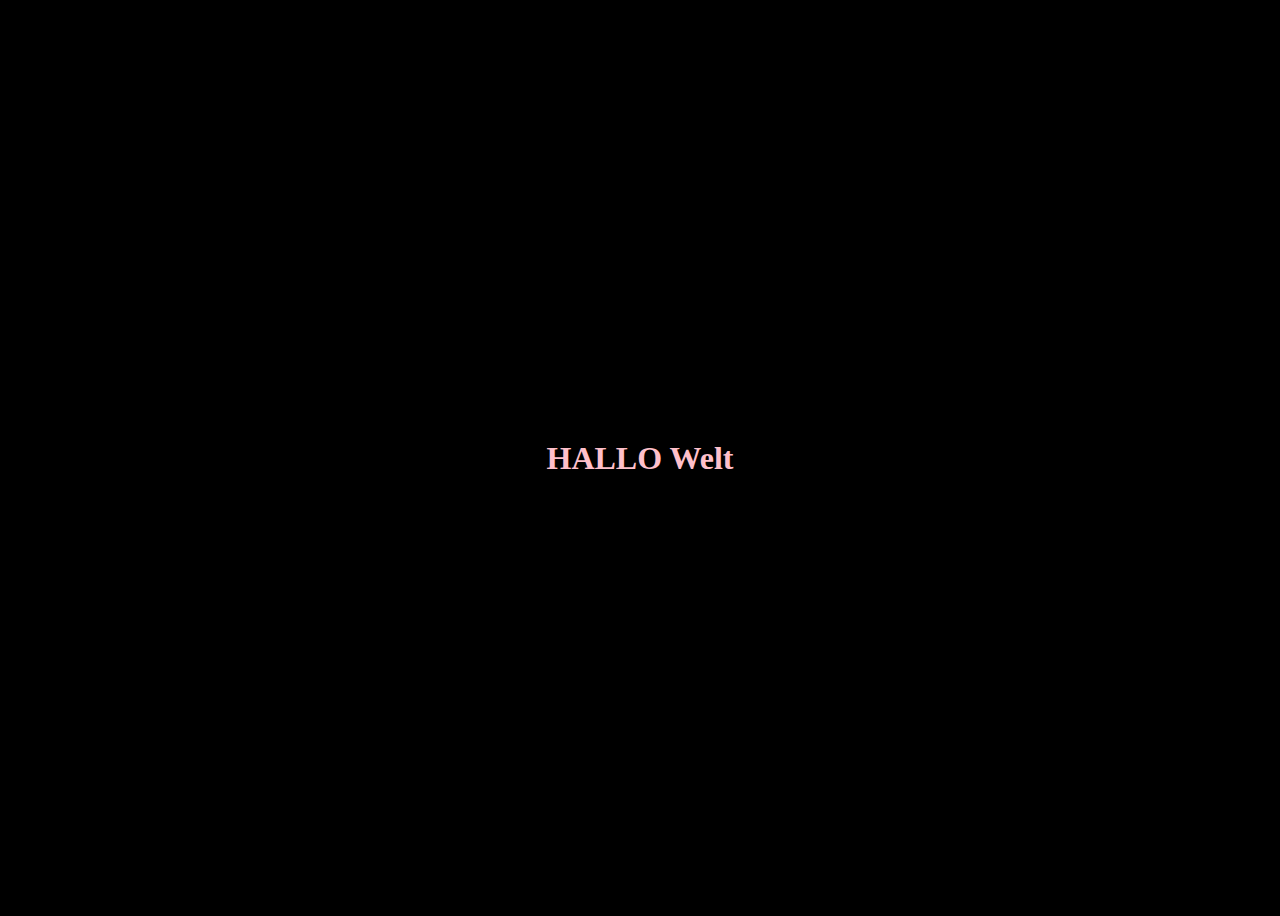
==== index.html @ 3c4bf531 "my page" ====
<html>

<head>
    <style>
        h1 {
            margin: auto;
            color: pink;
        }
        
        body {
            height: 100%;
            background-color: black;
            display: flex;
            justify-content: center;
            align-items: center;
        }
    </style>
</head>

<body>
    <h1>HALLO Welt</h1>
</body>

</html>
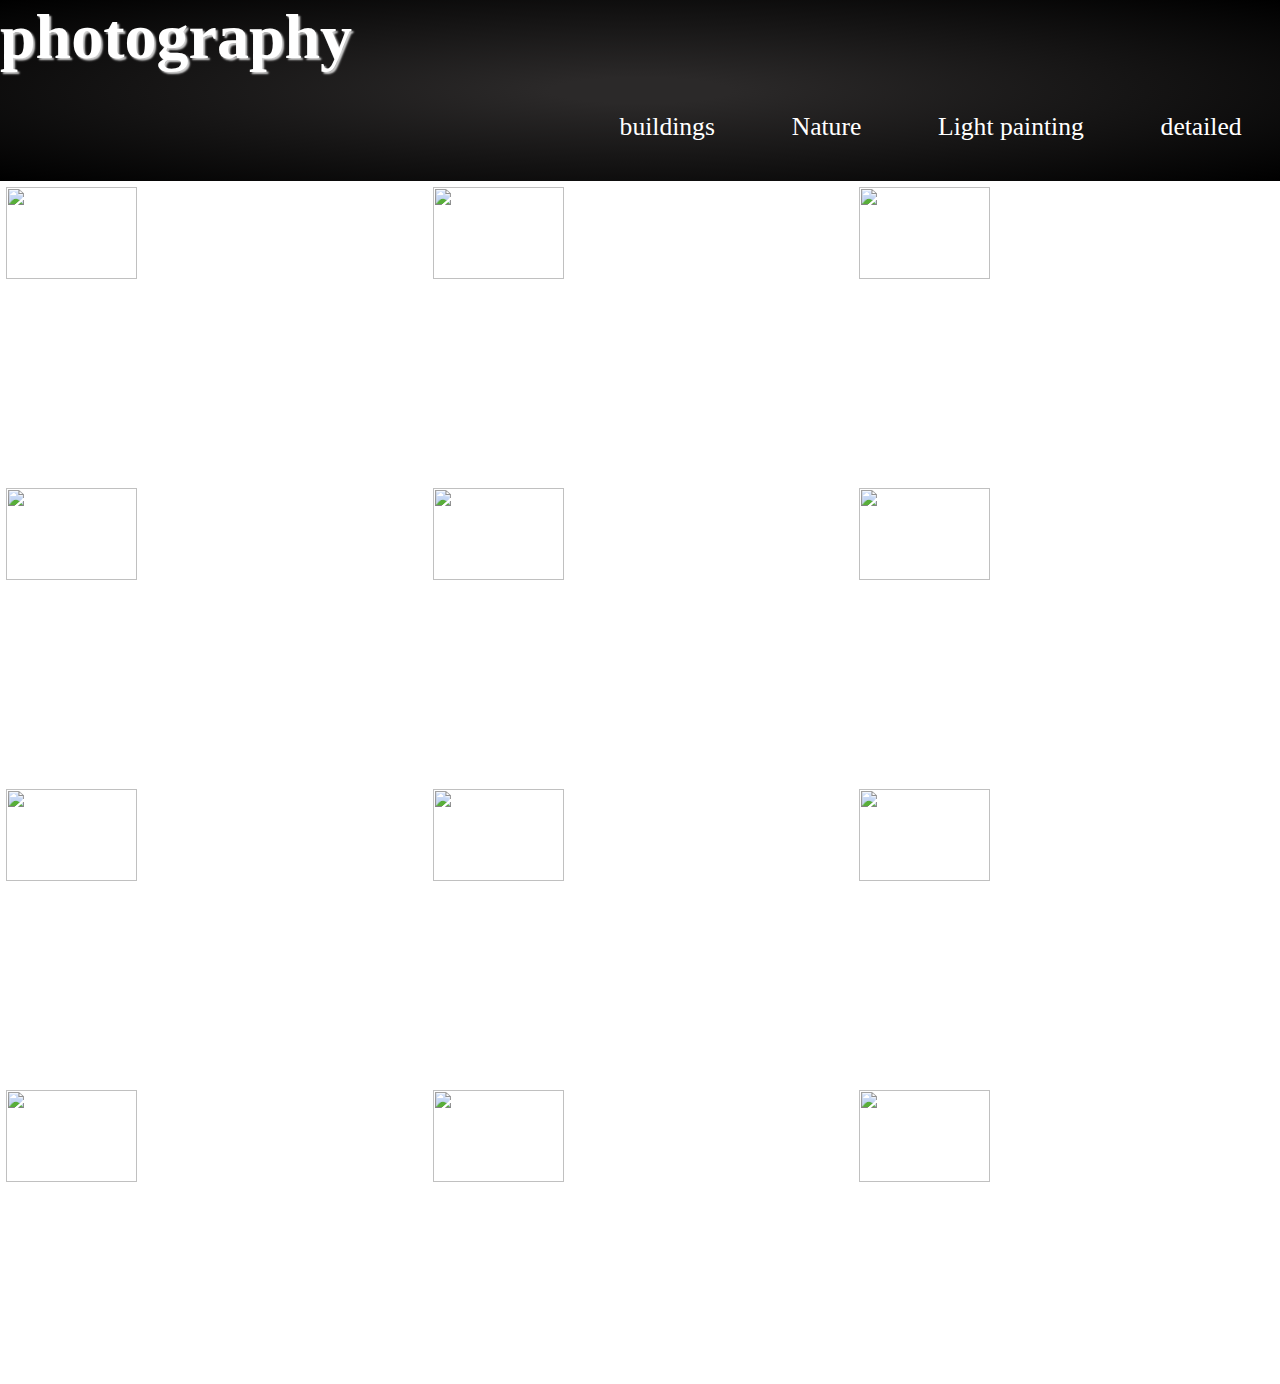
==== commit 6928048a: "WEBPAGE PROJECT" ====
--- a/index.html
+++ b/index.html
@@ -1,24 +1,43 @@
 <html>
 
 <head>
-    <style>
-        h1 {
-            margin: auto;
-            color: pink;
-        }
-        
-        body {
-            height: 100%;
-            background-color: black;
-            display: flex;
-            justify-content: center;
-            align-items: center;
-        }
-    </style>
+    <link rel="stylesheet" href="style.css">
 </head>
 
+
+
 <body>
-    <h1>HALLO Welt</h1>
+
+    <header>
+        <h1>photography</h1>
+
+        <nav>
+            <a href="#">buildings</a>
+            <a href="#">Nature</a>
+            <a href="#">Light painting</a>
+            <a href="#">detailed</a>
+        </nav>
+    </header>
+    <main>
+        <img src="./img/1.jpg">
+        <img src="./img/2.jpg">
+        <img src="./img/3.jpg">
+        <img src="./img/4.jpg">
+        <img src="./img/5.jpg">
+        <img src="./img/6.JPG">
+        <img src="./img/7.jpg">
+        <img src="./img/8.jpg">
+        <img src="./img/9.jpg">
+        <img src="./img/10.jpg">
+        <img src="./img/11.jpg" id="img">
+        <img src="./img/12.jpg" id="img2">
+    </main>
+    <footer>
+
+        <i></i>
+        <i></i>
+        <i></i>
+    </footer>
 </body>
 
 </html>--- a/style.css
+++ b/style.css
@@ -0,0 +1,63 @@
+/* {
+    box-sizing: border-box;
+}*/
+
+body {
+    margin: 0;
+    padding: 0;
+}
+
+header {
+    margin: 0%;
+    background-image: radial-gradient( rgb(43, 41, 41) 10%, black);
+    color: white;
+    height: auto;
+    width: 100%;
+    margin-top: 0;
+}
+
+header h1 {
+    display: inline;
+    text-shadow: 2px 2px 2px lightgray;
+    text-align: left;
+    font-weight: bolder;
+    font-size: 5vw;
+}
+
+nav {
+    width: 100%;
+    display: flex;
+    justify-content: flex-end;
+}
+
+nav a {
+    padding: .5em;
+    font-size: 2vw;
+    margin: 2%;
+    text-decoration: none;
+    color: white;
+    transition: transform 1s;
+}
+
+nav a:hover {
+    transform: rotate(360deg);
+}
+
+main {
+    width: 100%;
+    margin: auto;
+}
+
+main img {
+    display: inline-block;
+    width: 32%;
+    height: auto;
+    margin: .5%;
+}
+
+footer {
+    background-image: linear-gradient(45deg, black, rgb(43, 42, 42));
+    color: white;
+    height: auto;
+    width: 100%;
+}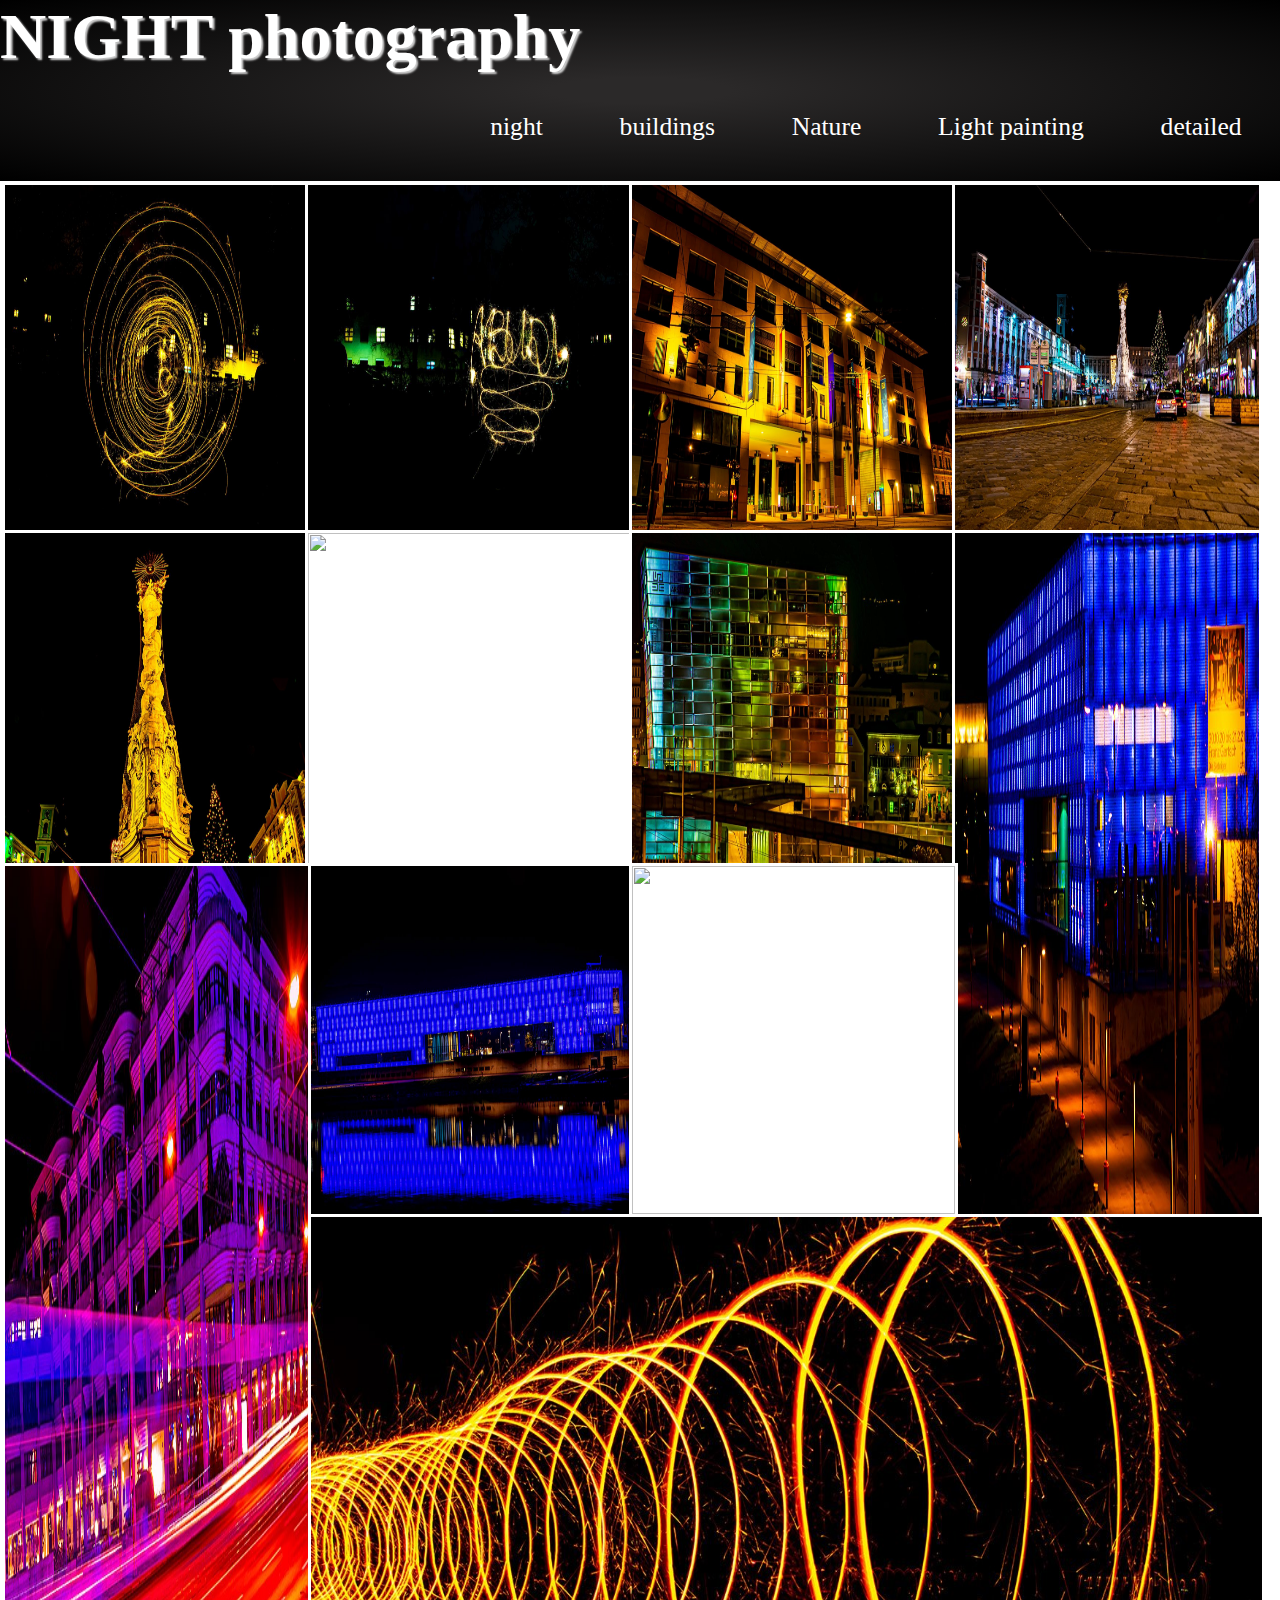
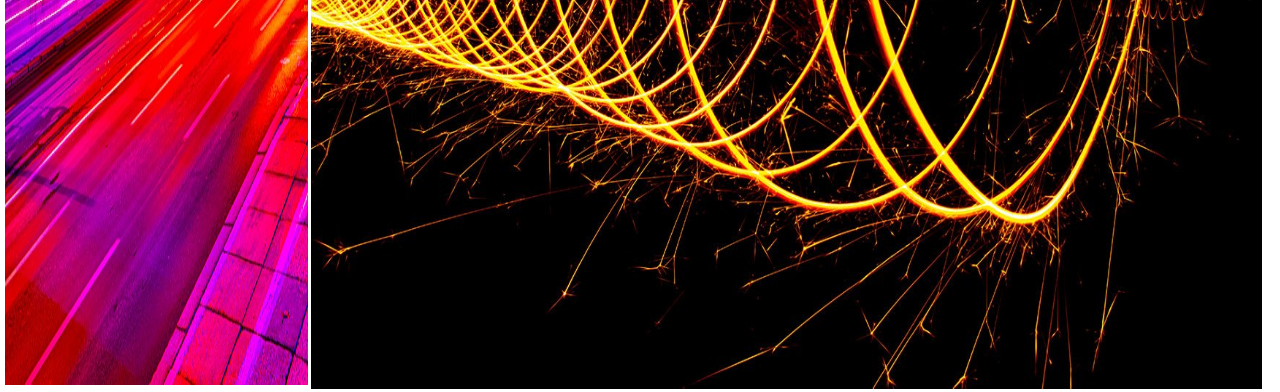
==== commit 57d7e275: "final version" ====
--- a/index.html
+++ b/index.html
@@ -9,13 +9,14 @@
 <body>
 
     <header>
-        <h1>photography</h1>
+        <h1>NIGHT photography</h1>
 
         <nav>
-            <a href="#">buildings</a>
-            <a href="#">Nature</a>
-            <a href="#">Light painting</a>
-            <a href="#">detailed</a>
+            <a href="index.html">night</a>
+            <a href="building.html">buildings</a>
+            <a href="nature.html">Nature</a>
+            <a href="light_painting.html">Light painting</a>
+            <a href="detail.html">detailed</a>
         </nav>
     </header>
     <main>
@@ -24,13 +25,13 @@
         <img src="./img/3.jpg">
         <img src="./img/4.jpg">
         <img src="./img/5.jpg">
-        <img src="./img/6.JPG">
+        <img src="./img/6.jpg">
         <img src="./img/7.jpg">
-        <img src="./img/8.jpg">
+        <img src="./img/8.jpg" class="img3">
         <img src="./img/9.jpg">
         <img src="./img/10.jpg">
-        <img src="./img/11.jpg" id="img">
-        <img src="./img/12.jpg" id="img2">
+        <img src="./img/11.jpg" class="img">
+        <img src="./img/12.jpg" class="img2">
     </main>
     <footer>
 
--- a/style.css
+++ b/style.css
@@ -44,15 +44,41 @@
 }
 
 main {
-    width: 100%;
-    margin: auto;
+    width: 98%;
+    height: 200%;
+    display: grid;
+    grid-template-columns: auto auto auto auto;
+    grid-template-rows: auto auto auto;
+    gird-gap: 1%;
 }
 
 main img {
-    display: inline-block;
-    width: 32%;
-    height: auto;
+    width: 100%;
+    height: 100%;
+    margin: .2%;
+    border: white .3vw solid;
     margin: .5%;
+}
+
+.img {
+    width: 100%;
+    height: 100%;
+    grid-row: 3/5;
+}
+
+.img2 {
+    width: 100%;
+    height: 100%;
+    grid-column: 2/5;
+    grid-row-start: 4;
+    grid-row-end: 5;
+}
+
+.img3 {
+    width: 100%;
+    height: 100%;
+    grid-column: 4/4;
+    grid-row: 2/4;
 }
 
 footer {
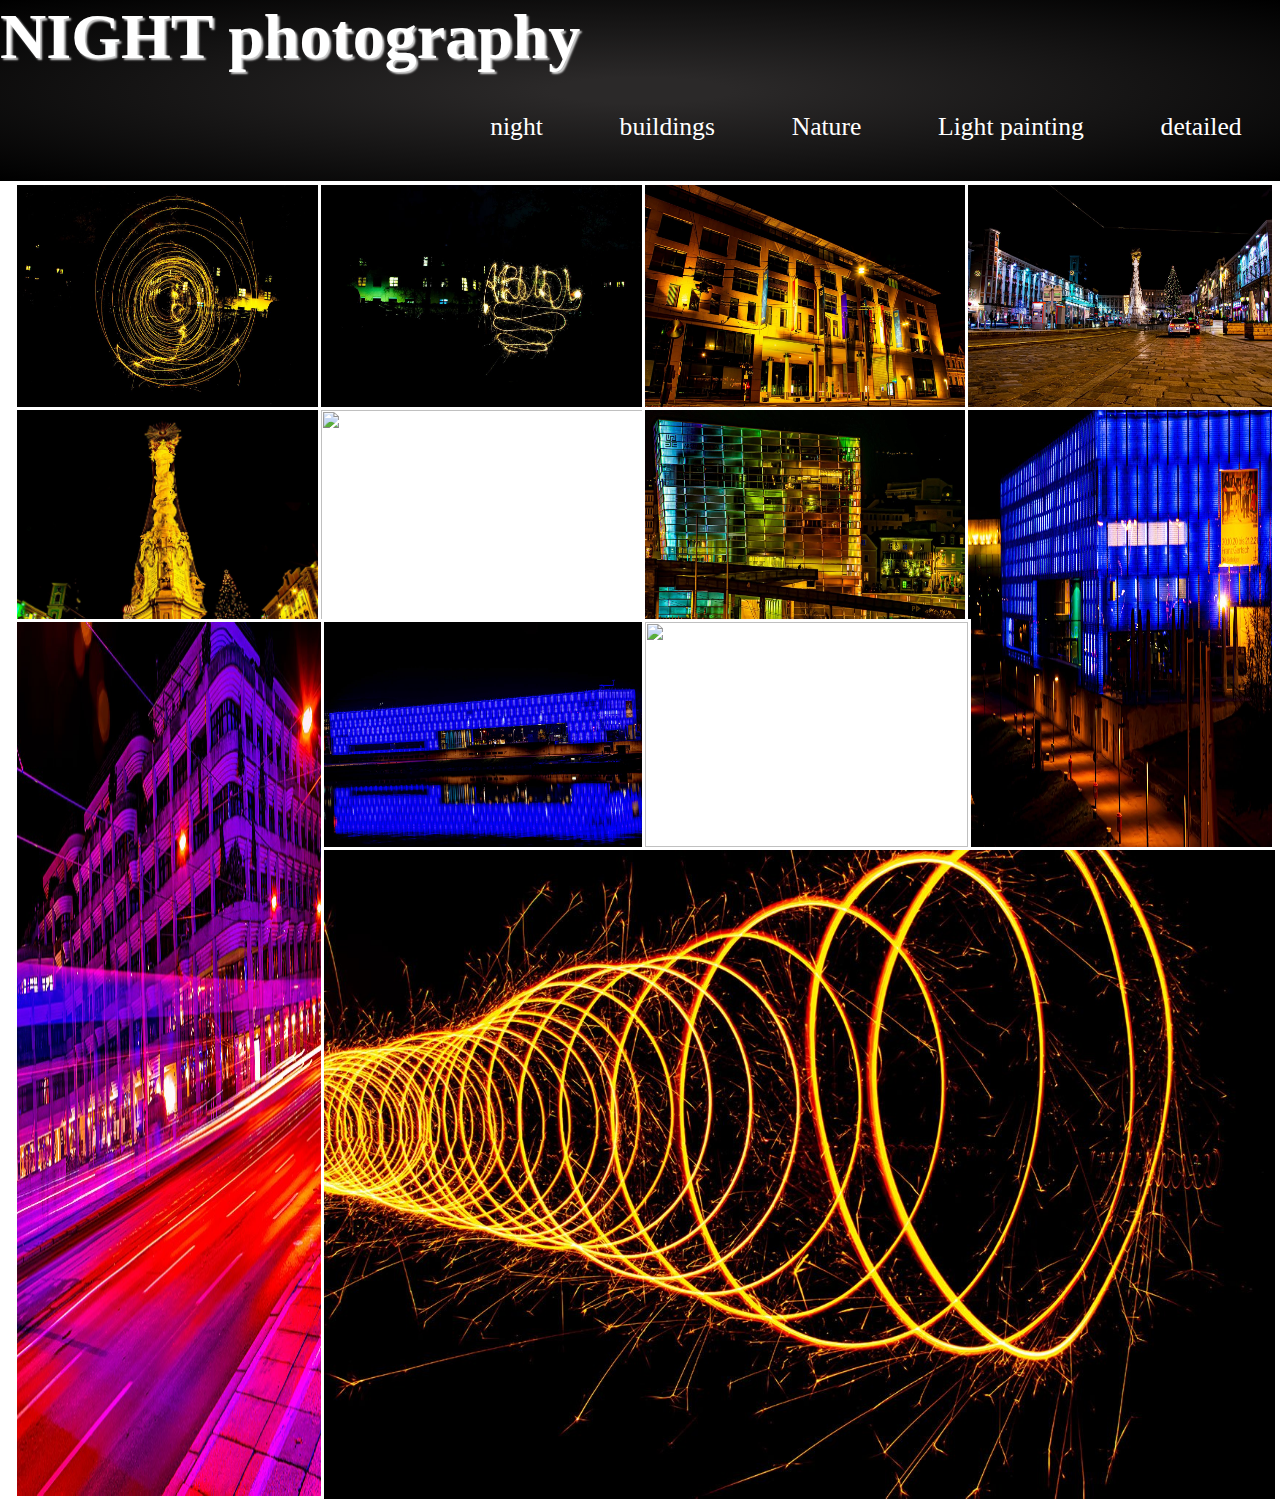
==== commit 67fbc2eb: "Add files via upload" ====
--- a/index.html
+++ b/index.html
@@ -1,44 +1,46 @@
-<html>
-
-<head>
-    <link rel="stylesheet" href="style.css">
-</head>
-
-
-
-<body>
-
-    <header>
-        <h1>NIGHT photography</h1>
-
-        <nav>
-            <a href="index.html">night</a>
-            <a href="building.html">buildings</a>
-            <a href="nature.html">Nature</a>
-            <a href="light_painting.html">Light painting</a>
-            <a href="detail.html">detailed</a>
-        </nav>
-    </header>
-    <main>
-        <img src="./img/1.jpg">
-        <img src="./img/2.jpg">
-        <img src="./img/3.jpg">
-        <img src="./img/4.jpg">
-        <img src="./img/5.jpg">
-        <img src="./img/6.jpg">
-        <img src="./img/7.jpg">
-        <img src="./img/8.jpg" class="img3">
-        <img src="./img/9.jpg">
-        <img src="./img/10.jpg">
-        <img src="./img/11.jpg" class="img">
-        <img src="./img/12.jpg" class="img2">
-    </main>
-    <footer>
-
-        <i></i>
-        <i></i>
-        <i></i>
-    </footer>
-</body>
-
+<html>
+
+<head>
+    <link rel="stylesheet" href="style.css">
+    <link rel="stylesheet" media="mediatype and|not|only (expressions)" href="style.css">
+
+</head>
+
+
+
+<body>
+
+    <header>
+        <h1 id="title">NIGHT photography</h1>
+
+        <nav>
+            <a href="index.html">night</a>
+            <a href="building.html">buildings</a>
+            <a href="nature.html">Nature</a>
+            <a href="light_painting.html">Light painting</a>
+            <a href="detail.html">detailed</a>
+        </nav>
+    </header>
+    <main id="main">
+        <img src="./img/1.jpg">
+        <img src="./img/2.jpg">
+        <img src="./img/3.jpg">
+        <img src="./img/4.jpg">
+        <img src="./img/5.jpg">
+        <img src="./img/6.jpg">
+        <img src="./img/7.jpg">
+        <img src="./img/8.jpg" class="img3">
+        <img src="./img/9.jpg">
+        <img src="./img/10.jpg">
+        <img src="./img/11.jpg" class="img">
+        <img src="./img/12.jpg" class="img2">
+    </main>
+    <footer>
+
+        <i></i>
+        <i></i>
+        <i></i>
+    </footer>
+</body>
+
 </html>--- a/style.css
+++ b/style.css
@@ -45,7 +45,8 @@
 
 main {
     width: 98%;
-    height: 200%;
+    height: 100%;
+    margin: auto;
     display: grid;
     grid-template-columns: auto auto auto auto;
     grid-template-rows: auto auto auto;
@@ -54,21 +55,19 @@
 
 main img {
     width: 100%;
-    height: 100%;
     margin: .2%;
     border: white .3vw solid;
+    height: 100%;
     margin: .5%;
 }
 
 .img {
     width: 100%;
-    height: 100%;
     grid-row: 3/5;
 }
 
 .img2 {
     width: 100%;
-    height: 100%;
     grid-column: 2/5;
     grid-row-start: 4;
     grid-row-end: 5;
@@ -76,7 +75,6 @@
 
 .img3 {
     width: 100%;
-    height: 100%;
     grid-column: 4/4;
     grid-row: 2/4;
 }
--- a/style.css
+++ b/style.css
@@ -45,7 +45,8 @@
 
 main {
     width: 98%;
-    height: 200%;
+    height: 100%;
+    margin: auto;
     display: grid;
     grid-template-columns: auto auto auto auto;
     grid-template-rows: auto auto auto;
@@ -54,21 +55,19 @@
 
 main img {
     width: 100%;
-    height: 100%;
     margin: .2%;
     border: white .3vw solid;
+    height: 100%;
     margin: .5%;
 }
 
 .img {
     width: 100%;
-    height: 100%;
     grid-row: 3/5;
 }
 
 .img2 {
     width: 100%;
-    height: 100%;
     grid-column: 2/5;
     grid-row-start: 4;
     grid-row-end: 5;
@@ -76,7 +75,6 @@
 
 .img3 {
     width: 100%;
-    height: 100%;
     grid-column: 4/4;
     grid-row: 2/4;
 }
